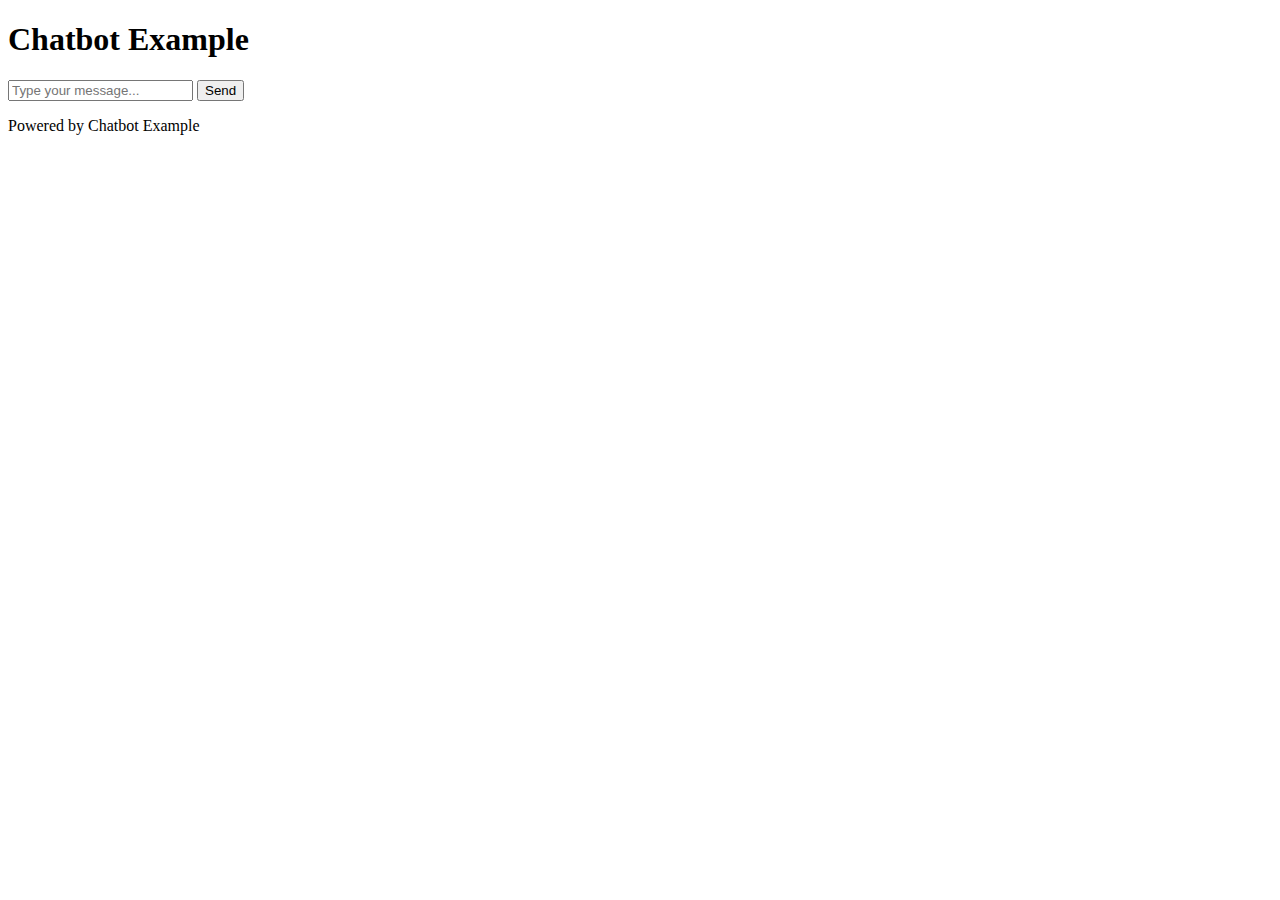
==== index.html @ a95dbb29 "Rename home.html to index.html" ====
<!DOCTYPE html>
<html>
<head>
	<title>Chatbot Example</title>
	<meta charset="UTF-8">
	<meta name="viewport" content="width=device-width, initial-scale=1.0">
	<link rel="stylesheet" type="text/css" href="style.css">
</head>
<body>
	<header>
		<h1>Chatbot Example</h1>
	</header>
	<main>
		<section>
			<div id="chat-container">
				<form id="chat-form" onsubmit="return false;">
					<input type="text" id="chat-input" placeholder="Type your message...">
					<button type="submit" id="chat-submit">Send</button>
				</form>
				<div id="chat-output"></div>
			</div>
		</section>
	</main>
	<footer>
		<p>Powered by Chatbot Example</p>
	</footer>
	<script src="script.js"></script>
</body>
</html>
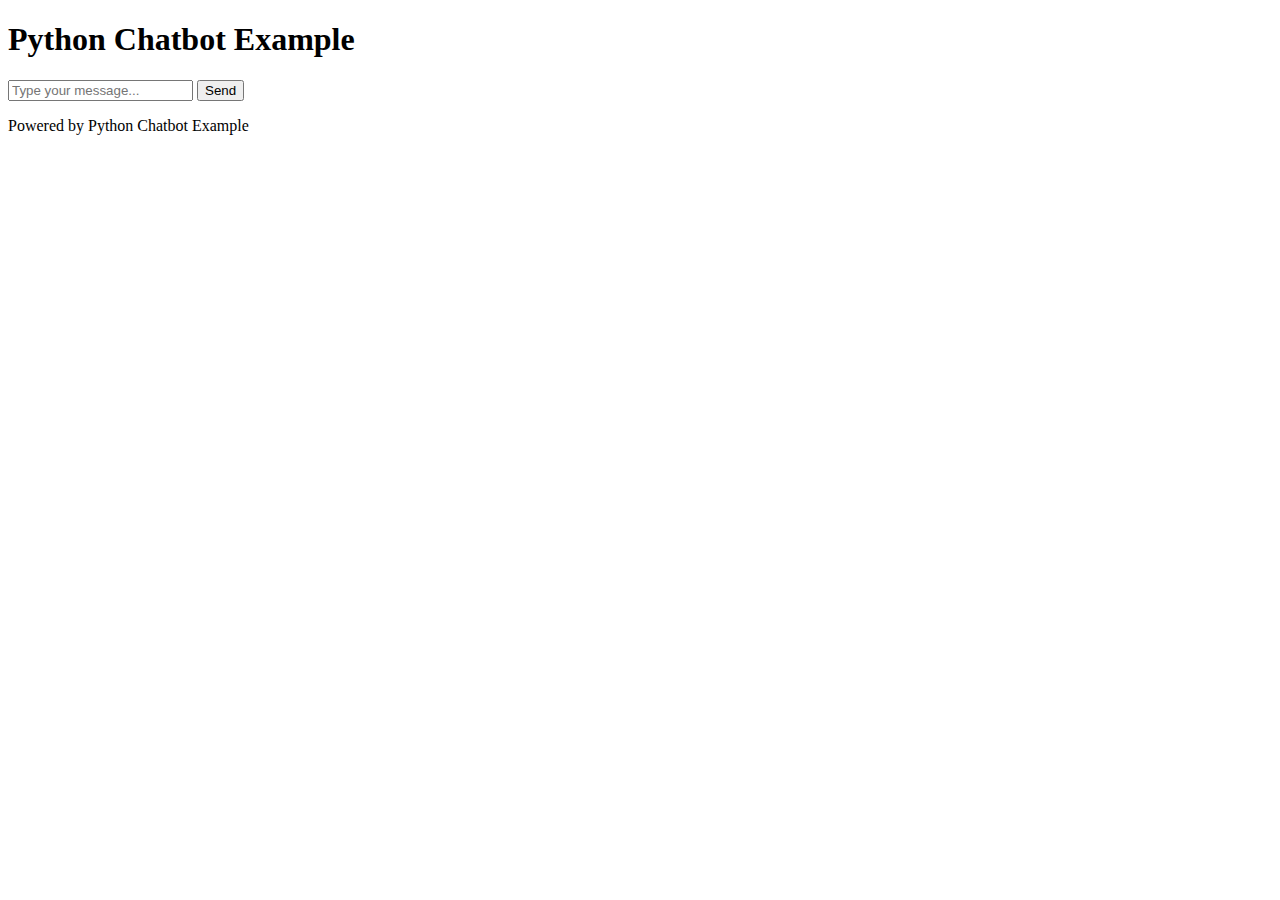
==== commit d18a055e: "Update index.html" ====
--- a/index.html
+++ b/index.html
@@ -1,28 +1,28 @@
 <!DOCTYPE html>
 <html>
 <head>
-	<title>Chatbot Example</title>
+	<title>Python Chatbot Example</title>
 	<meta charset="UTF-8">
 	<meta name="viewport" content="width=device-width, initial-scale=1.0">
 	<link rel="stylesheet" type="text/css" href="style.css">
 </head>
 <body>
 	<header>
-		<h1>Chatbot Example</h1>
+		<h1>Python Chatbot Example</h1>
 	</header>
 	<main>
 		<section>
 			<div id="chat-container">
-				<form id="chat-form" onsubmit="return false;">
+				<div id="chat-output"></div>
+				<form id="chat-form">
 					<input type="text" id="chat-input" placeholder="Type your message...">
-					<button type="submit" id="chat-submit">Send</button>
+					<button type="submit">Send</button>
 				</form>
-				<div id="chat-output"></div>
 			</div>
 		</section>
 	</main>
 	<footer>
-		<p>Powered by Chatbot Example</p>
+		<p>Powered by Python Chatbot Example</p>
 	</footer>
 	<script src="script.js"></script>
 </body>
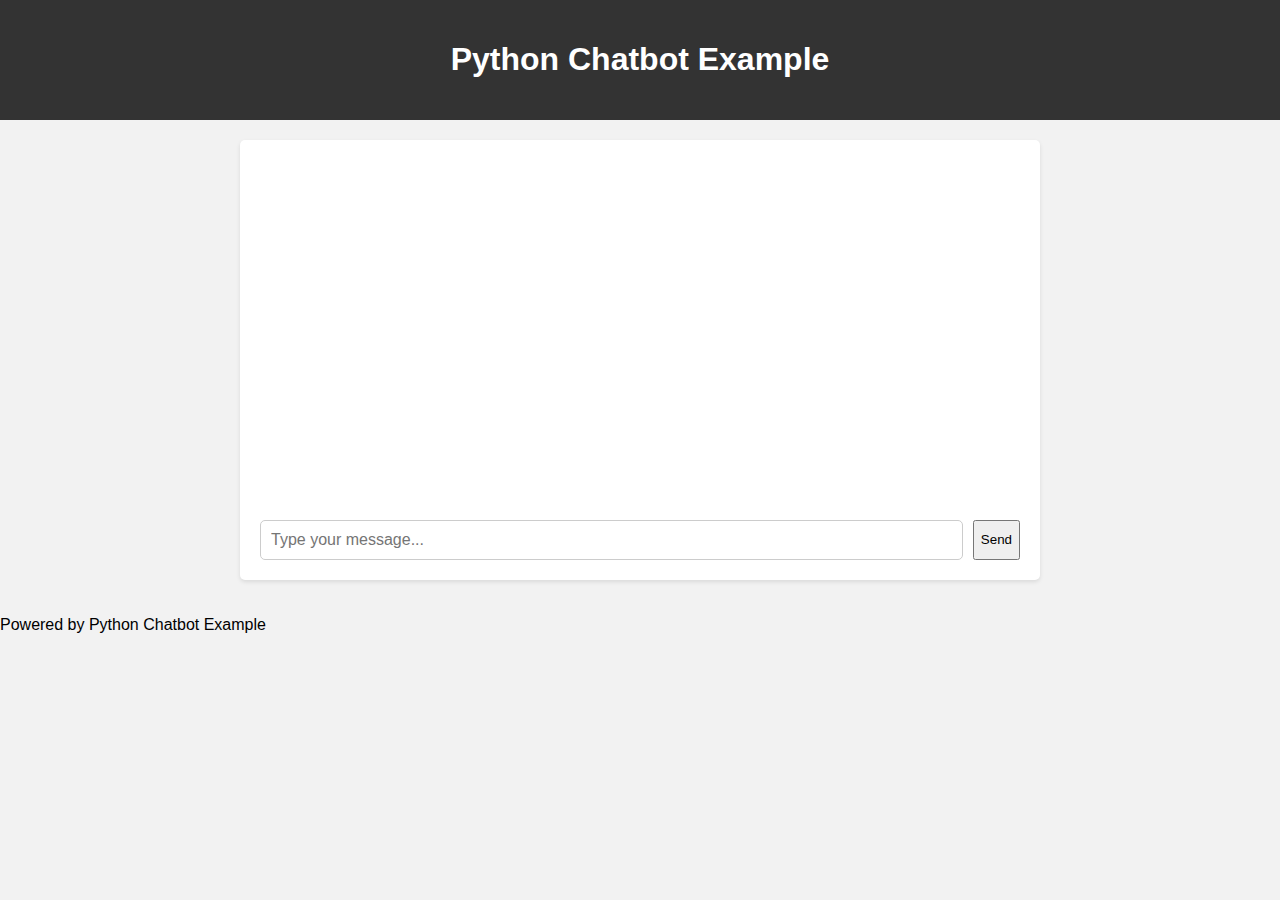
==== commit 4ed40370: "Update index.html" ====
--- a/index.html
+++ b/index.html
@@ -15,6 +15,7 @@
 			<div id="chat-container">
 				<div id="chat-output"></div>
 				<form id="chat-form">
+					<form method="post" action="chatbot.php">
 					<input type="text" id="chat-input" placeholder="Type your message...">
 					<button type="submit">Send</button>
 				</form>
--- a/style.css
+++ b/style.css
@@ -0,0 +1,78 @@
+body {
+	font-family: Arial, sans-serif;
+	margin: 0;
+	padding: 0;
+	background-color: #f2f2f2;
+}
+
+header {
+	background-color: #333;
+	color: white;
+	text-align: center;
+	padding: 20px;
+}
+
+main {
+	max-width: 800px;
+	margin: 0 auto;
+	padding: 20px;
+}
+
+section {
+	background-color: white;
+	padding: 20px;
+	box-shadow: 0 2px 4px rgba(0, 0, 0, 0.1);
+	border-radius: 5px;
+}
+
+#chat-container {
+	display: flex;
+	flex-direction: column;
+	height: 400px;
+	overflow-y: scroll;
+}
+
+#chat-output {
+	flex: 1;
+	padding: 10px;
+	overflow-y: auto;
+}
+
+#chat-form {
+	display: flex;
+}
+
+#chat-input {
+	flex: 1;
+	margin-right: 10px;
+	padding: 10px;
+	border: 1px solid #ccc;
+	border-radius: 5px;
+	font-size: 16px;
+}
+
+#chat-submit {
+	background-color: #333;
+	color: white;
+	border: none;
+	border-radius: 5px;
+	padding: 10px 20px;
+	font-size: 16px;
+	cursor: pointer;
+}
+
+.chat-bubble {
+	background-color: #e6e6e6;
+	color: black;
+	padding: 10px;
+	margin-bottom: 10px;
+	border-radius: 5px;
+	max-width: 80%;
+	align-self: flex-start;
+}
+
+.chat-bubble:last-of-type {
+	align-self: flex-end;
+	background-color: #333;
+	color: white;
+}
